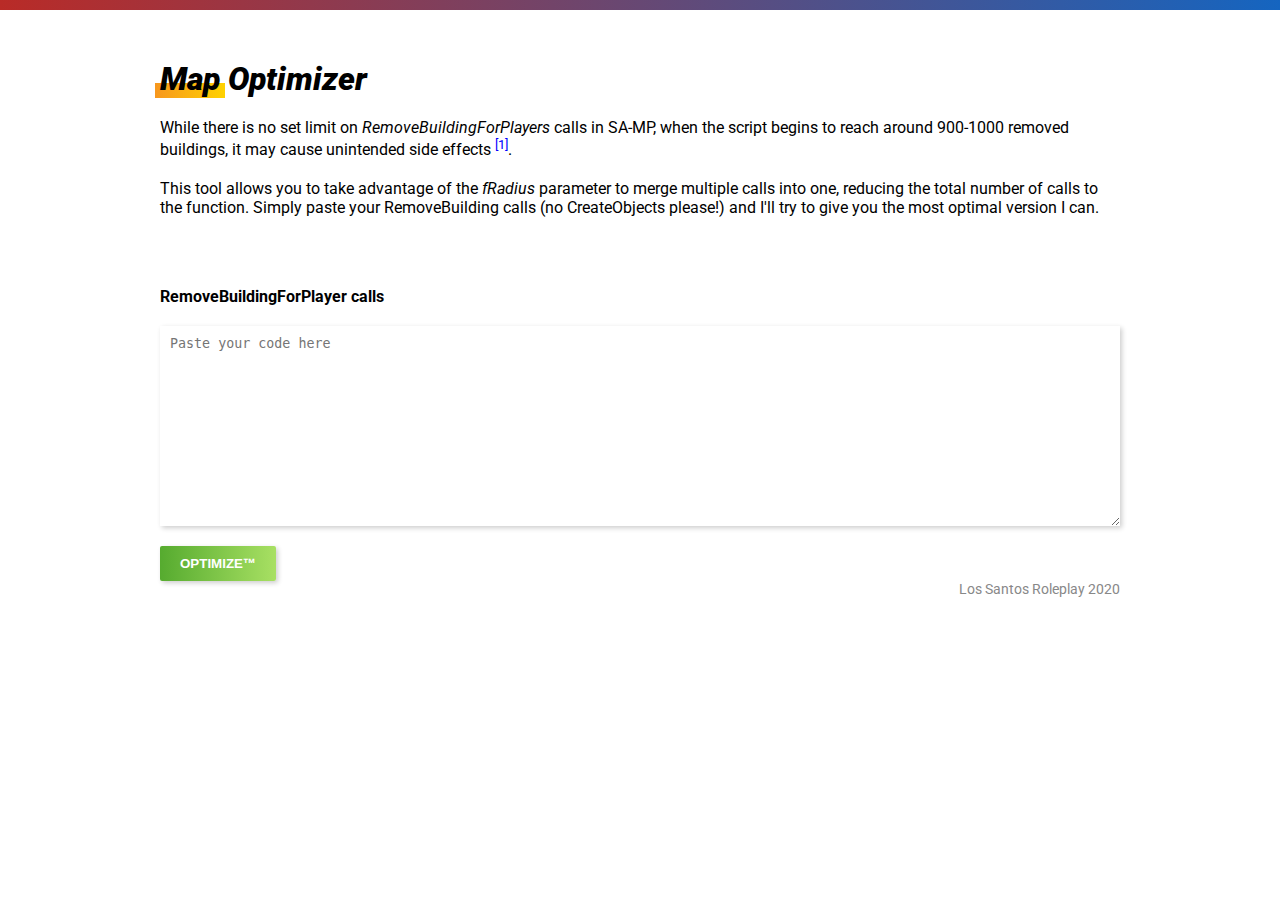
==== map/index.html @ 97da8110 "Update index.html" ====
<html>
<head>
    <title>Map Optimizer</title>
    <script src="/world.js"></script>
    <script src="/main.js"></script>
    <link href="https://fonts.googleapis.com/css?family=Roboto:100,400,400i,700,900i&display=swap" rel="stylesheet">
    <style>
        * {
            margin: 0;
            padding: 0;
        }

        body {
            font-family: 'Roboto', sans-serif;
        }

        .top-border {
            width: 100%;
            height: 10px;
            background: #b92b27; /* fallback for old browsers */
            background: -webkit-linear-gradient(to right, #b92b27, #1565c0); /* Chrome 10-25, Safari 5.1-6 */
            background: linear-gradient(to right, #b92b27, #1565c0); /* W3C, IE 10+/ Edge, Firefox 16+, Chrome 26+, Opera 12+, Safari 7+ */
        }

        header {
            margin: auto;
            width: 960px;
            padding: 50px 0;
        }

        h1 {
            font-weight: 900;
            font-style: italic;
            position: relative;
        }

        h1::before {
            content: '';
            width: 70px;
            height: 15px;
            background: #F7971E; /* fallback for old browsers */
            background: -webkit-linear-gradient(to left, #FFD200, #F7971E); /* Chrome 10-25, Safari 5.1-6 */
            background: linear-gradient(to left, #FFD200, #F7971E); /* W3C, IE 10+/ Edge, Firefox 16+, Chrome 26+, Opera 12+, Safari 7+ */

            z-index: -1;
            position: absolute;
            bottom: 0;
            left: -5px;
        }

        p {
            margin: 20px 0;
        }

        p a {
            color: blue;
            text-decoration: none;
        }

        main {
            margin: auto;
            width: 960px;
        }

        main textarea {
            width: 100%;
            height: 200px;
            background: #fff;
            border: none;
            box-shadow: 2px 2px 5px 0 rgba(0, 0, 0, 0.2);
            margin: 20px 0;
            padding: 10px;
        }

        #optimize {
            border: none;
            background: #56ab2f; /* fallback for old browsers */
            background: -webkit-linear-gradient(to right, #56ab2f, #a8e063); /* Chrome 10-25, Safari 5.1-6 */
            background: linear-gradient(to right, #56ab2f, #a8e063); /* W3C, IE 10+/ Edge, Firefox 16+, Chrome 26+, Opera 12+, Safari 7+ */
            color: white;
            padding: 10px 20px;
            box-shadow: 2px 2px 5px 0 rgba(0, 0, 0, 0.2);
            font-weight: 700;
            text-transform: uppercase;
            border-radius: 2px;
            cursor: pointer;
        }

        #optimized {
            display: none;
        }

        .middle {
            display: flex;
            flex-flow: row nowrap;
            align-items: center;
        }

        #report {
            font-weight: 700;
            color: tomato;
            justify-self: left;
            margin-left: 20px;

        }

        footer {
            width: 960px;
            margin: auto;
            color: #888;
            text-align: right;
            font-weight: 400;
            font-size: .9em;
        }
    </style>
</head>
<body>
<div class="top-border"></div>
<header>
    <h1>Map Optimizer</h1>
    <p>
        While there is no set limit on <em>RemoveBuildingForPlayers</em> calls in SA-MP, when the script begins to
        reach around 900-1000 removed buildings, it may cause unintended side effects <sup><a
            href="https://wiki.sa-mp.com/wiki/RemoveBuildingForPlayer" target="_blank">[1]</a></sup>.
    </p>
    <p>
        This tool allows you to take advantage of the <em>fRadius</em> parameter to merge multiple calls into one,
        reducing the total number of calls to the function. Simply paste your RemoveBuilding calls (no CreateObjects
        please!) and I'll try to give you the most optimal version I can.
    </p>
</header>

<main>
    <strong>RemoveBuildingForPlayer calls</strong>
    <textarea id="rbinput" placeholder="Paste your code here"></textarea>
    <div class="middle">
        <button id="optimize" onclick="optimize()">Optimize&trade;</button>
        <span id="report"></span>
    </div>
    <textarea id="optimized"></textarea>
</main>
<footer>
    Los Santos Roleplay 2020
</footer>

</body>
</html>
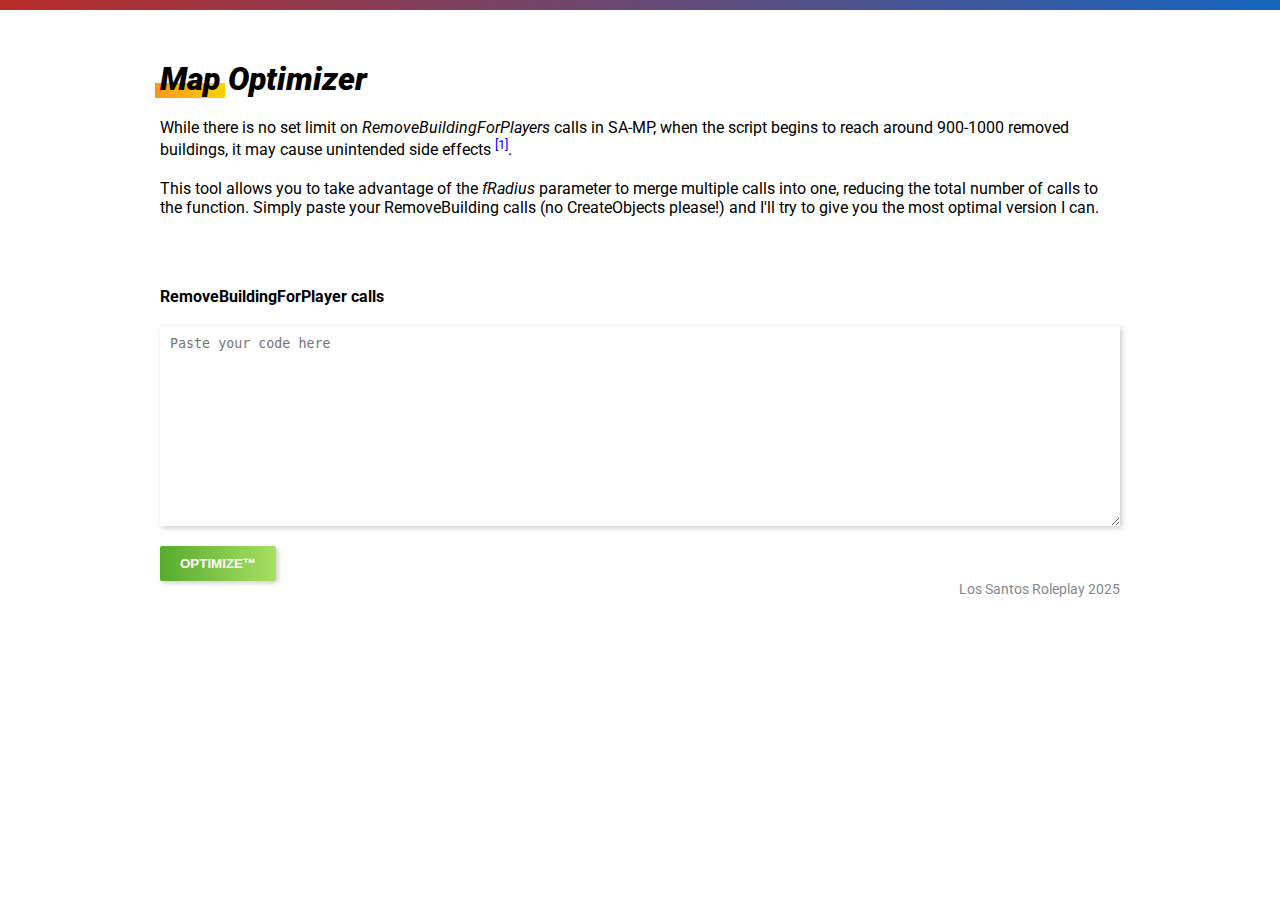
==== commit b15eba59: "Update index.html" ====
--- a/map/index.html
+++ b/map/index.html
@@ -1,8 +1,9 @@
 <html>
 <head>
+     <link rel="icon" href="../logos/ryder.png">
     <title>Map Optimizer</title>
-    <script src="/world.js"></script>
-    <script src="/main.js"></script>
+    <script src="world.js"></script>
+    <script src="main.js"></script>
     <link href="https://fonts.googleapis.com/css?family=Roboto:100,400,400i,700,900i&display=swap" rel="stylesheet">
     <style>
         * {
@@ -140,7 +141,7 @@
     <textarea id="optimized"></textarea>
 </main>
 <footer>
-    Los Santos Roleplay 2020
+    Los Santos Roleplay 2025
 </footer>
 
 </body>
